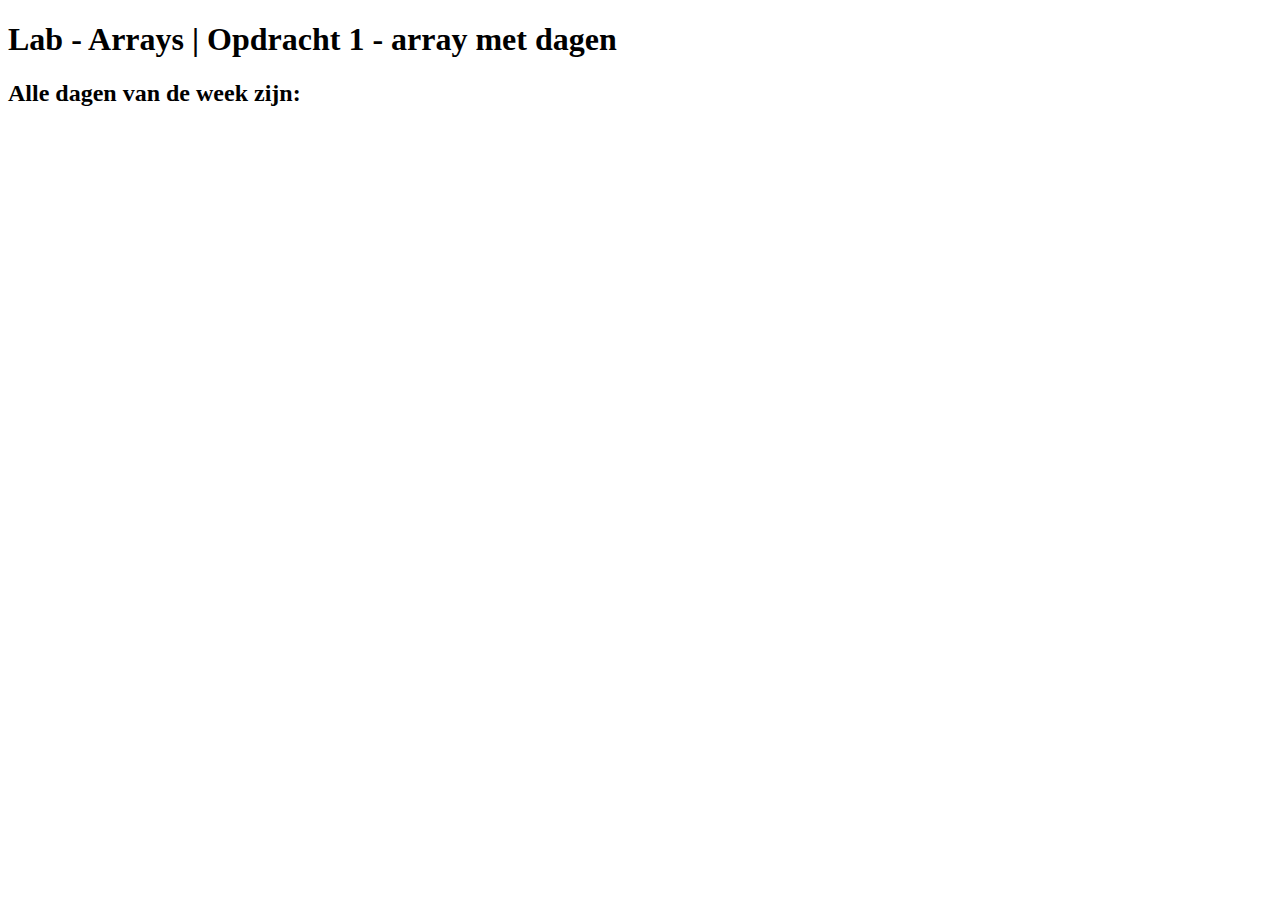
==== Lab - Arrays/Opdracht 6 - piramide aflopend/index.html @ 607c7062 "opdr 1 t/m 3 af, begonnen aan 4" ====
<!-- Nicky Devilee | 99047338
Bol4 applicatieontwikkelaar
Blok 2
Week 11-14 - Adventure game
Lab - Arrays -->

<!DOCTYPE html>
<html>
<head>
	<title>Lab - Arrays | Opdracht 1 - array met dagen</title>
</head>
<body>
	<h1>Lab - Arrays | Opdracht 1 - array met dagen</h1>
	<script type="text/javascript" src="java.js"></script>

	<h2>Alle dagen van de week zijn:</h2>
	<p id="weekDagen"></p>
</body>
</html>
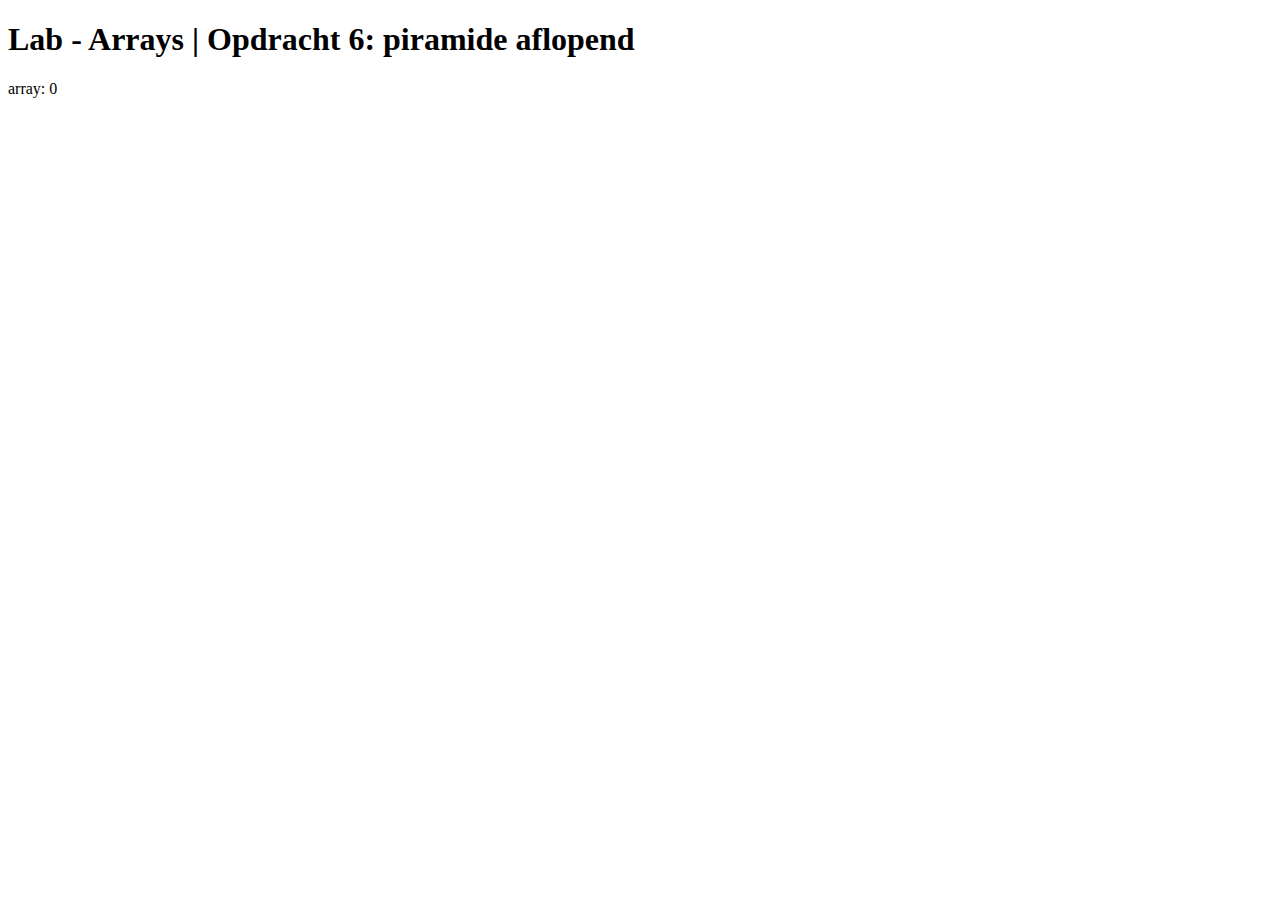
==== commit f083daf0: "alle 2 de labs afgerond. nu beginnen aan het verhaal voor de game" ====
--- a/Lab - Arrays/Opdracht 6 - piramide aflopend/index.html
+++ b/Lab - Arrays/Opdracht 6 - piramide aflopend/index.html
@@ -7,13 +7,10 @@
 <!DOCTYPE html>
 <html>
 <head>
-	<title>Lab - Arrays | Opdracht 1 - array met dagen</title>
+	<title>Lab - Arrays | Opdracht 6: piramide aflopend</title>
 </head>
 <body>
-	<h1>Lab - Arrays | Opdracht 1 - array met dagen</h1>
+	<h1>Lab - Arrays | Opdracht 6: piramide aflopend</h1>
 	<script type="text/javascript" src="java.js"></script>
-
-	<h2>Alle dagen van de week zijn:</h2>
-	<p id="weekDagen"></p>
 </body>
 </html>
